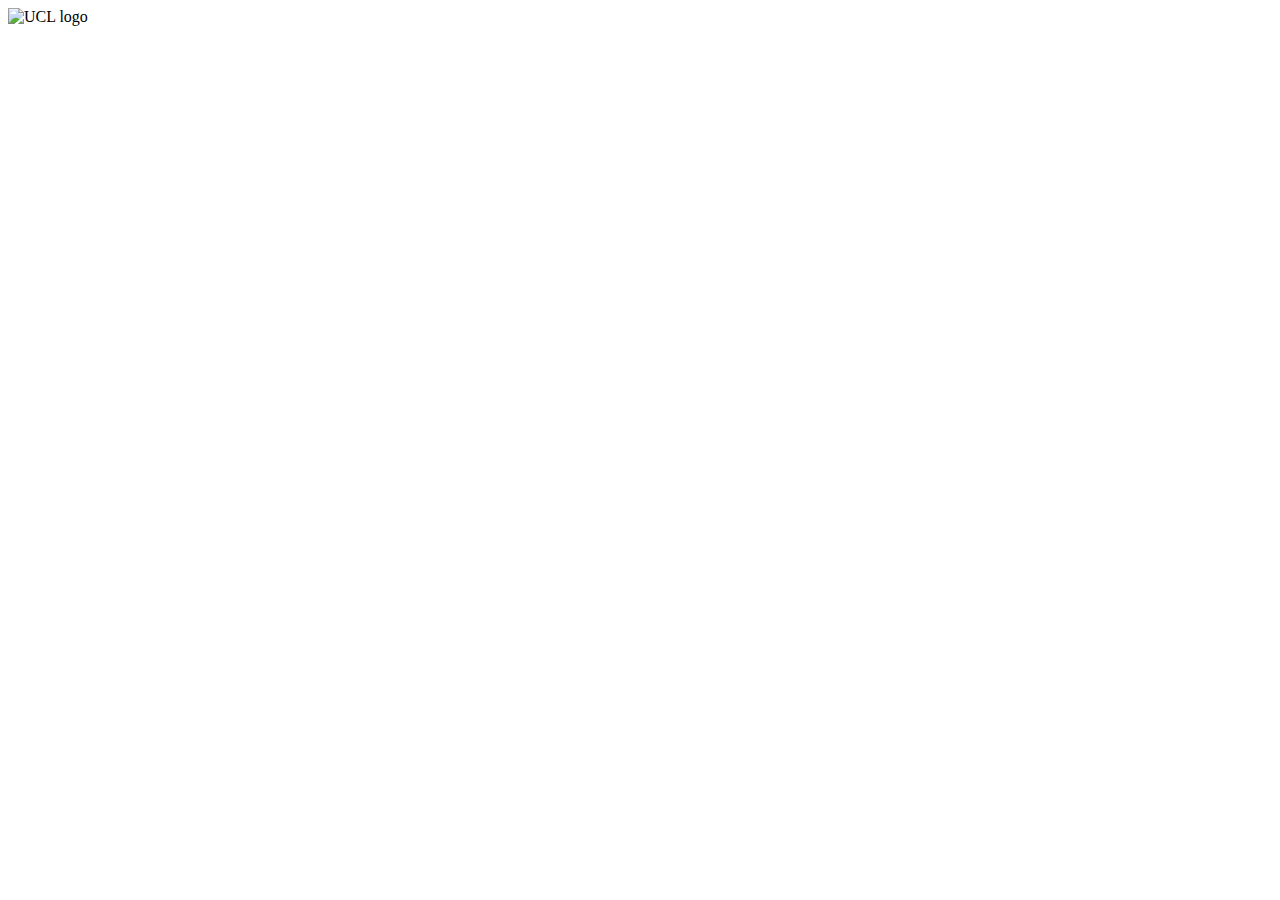
==== uclapp/dintid.html @ 1ba51e50 "Add files via upload" ====
<!doctype html>
<html>

<head>
<meta charset="UTF-8">
<title>UCL</title>
<link rel="stylesheet" href="index.css">
<script src="index.js" defer></script>
</head>

<body>
  <header>

  </header>
  <main>
<div class="nav">
  <div class="logo">
    <img src="img/" alt="UCL logo">
  </div>
  <div class="burgermenu">

  </div>
</div>



  </main>
  <footer>

  </footer>
</body>

</html>
---- uclapp/index.css ----
/*mobil version*/
@media only screen and (max-width: 500px) {
  * {
      margin: 0;
  }
  body{
      display: flex;
      flex-direction: column;
    background-color: lightgrey;
  }

/*DANIEL*/

  .nav{
    display: flex;
    flex-direction: row
  }
  .logo{
    width: 50%;
  }
  .burgermenu{
    width: 50%;
    display: flex;
    justify-content: flex-end;
  }

/*JULIE*/

/*ANDREA*/

/*KATHRINE*/

/*MICHELLE*/


}
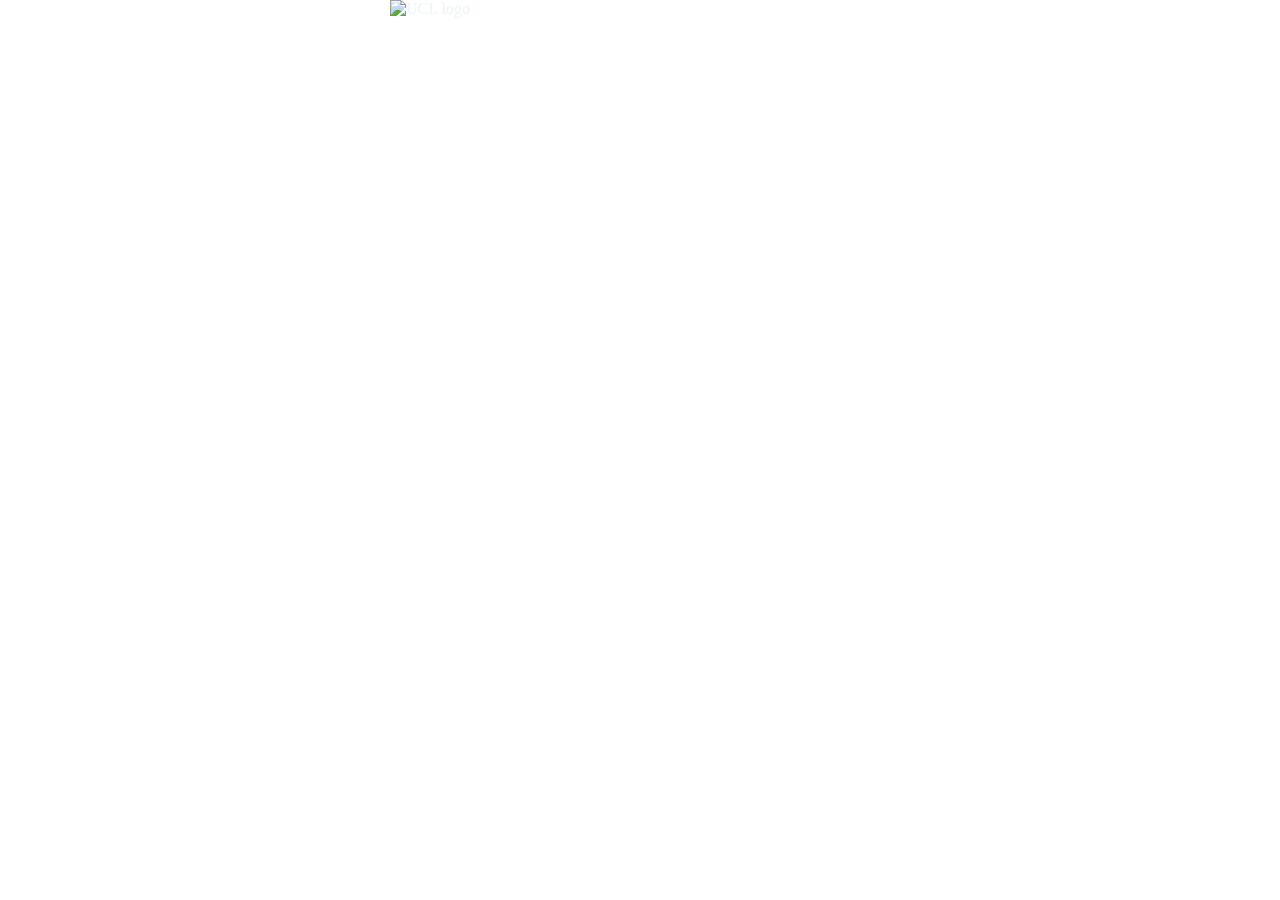
==== commit 349f1089: "badhumor" ====
--- a/uclapp/dintid.html
+++ b/uclapp/dintid.html
@@ -2,10 +2,10 @@
 <html>
 
 <head>
-<meta charset="UTF-8">
-<title>UCL</title>
-<link rel="stylesheet" href="index.css">
-<script src="index.js" defer></script>
+  <meta charset="UTF-8">
+  <title>UCL</title>
+  <link rel="stylesheet" href="index.css">
+  <script src="index.js" defer></script>
 </head>
 
 <body>
@@ -13,14 +13,14 @@
 
   </header>
   <main>
-<div class="nav">
-  <div class="logo">
-    <img src="img/" alt="UCL logo">
-  </div>
-  <div class="burgermenu">
+    <div class="nav">
+      <div class="logo">
+        <img src="img/" alt="UCL logo">
+      </div>
+      <div class="burgermenu">
 
-  </div>
-</div>
+      </div>
+    </div>
 
 
 
@@ -30,4 +30,4 @@
   </footer>
 </body>
 
-</html>
+</html>--- a/uclapp/index.css
+++ b/uclapp/index.css
@@ -1,37 +1,49 @@
-
-/*mobil version*/
-@media only screen and (max-width: 500px) {
-  * {
-      margin: 0;
-  }
-  body{
-      display: flex;
-      flex-direction: column;
-    background-color: lightgrey;
-  }
+body {
+  display: block;
+  background-color: white;
+  margin: 0 auto;
+  max-width: 500px;
+  color: #eef6f6;
+}
 
 /*DANIEL*/
 
-  .nav{
-    display: flex;
-    flex-direction: row
-  }
-  .logo{
-    width: 50%;
-  }
-  .burgermenu{
-    width: 50%;
-    display: flex;
-    justify-content: flex-end;
-  }
+.nav {
+  display: flex;
+  flex-direction: row;
+}
+.logo {
+  width: 50%;
+}
+.burgermenu {
+  width: 50%;
+  display: flex;
+  justify-content: flex-end;
+}
+.infobox {
+  width: 100%;
+  height: 500px;
+  background-color: white;
+  border-radius: 20px;
+  color: black;
+}
+.mentorimg,
+.vejledningimg {
+  display: flex;
+}
 
 /*JULIE*/
 
 /*ANDREA*/
+.containerBody {
+  background-color: #598590;
+  padding: 30px;
+}
+hr {
+  border-top: 3px dotted #eef6f6;
+  border-bottom: none;
+}
 
 /*KATHRINE*/
 
 /*MICHELLE*/
-
-
-}
